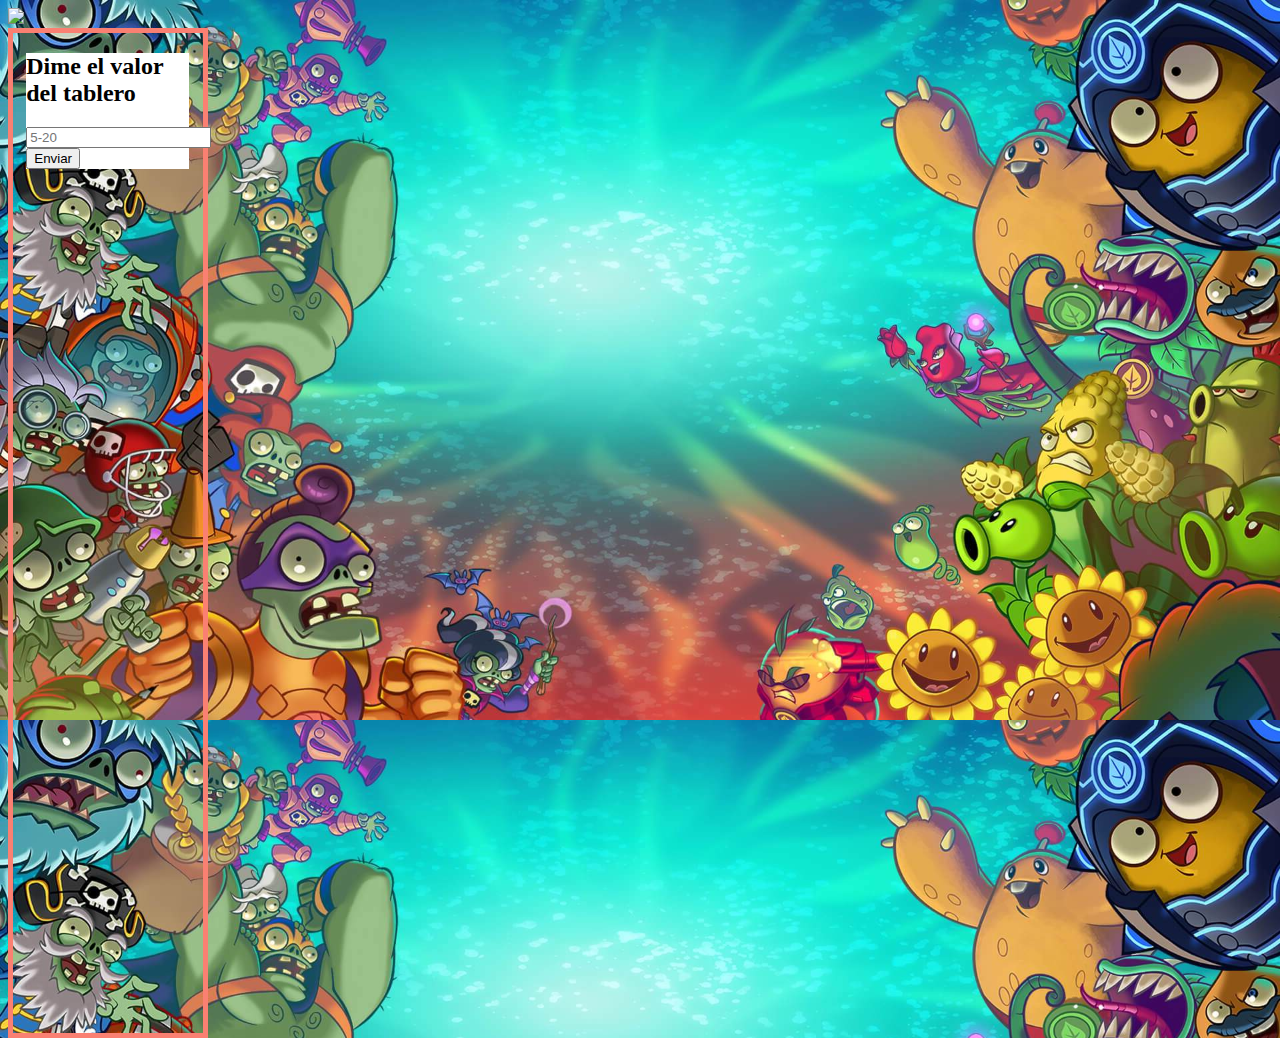
==== index.html @ 90922905 "AGM. añado todos los js con su script" ====
<!DOCTYPE html>
<html lang="en">
<head>
    <meta charset="UTF-8">
    <meta name="viewport" content="width=device-width, initial-scale=1.0">
    <title>Document</title>
    <link href="style.css" rel="stylesheet" type="text/css">
</head>
<body>
        <div id="imagenTitulo"> <img src="https://www.dafont.com/forum/attach/orig/8/5/8579.png">  </div>
        
        <div id="inputdiv"> 
            <div id="textdivinput">
                <h2 id="dimeelvalorh1"> Dime el valor del tablero</h2> 
                    <input type="text" value="" id="valorusuario" placeholder="5-20"> 
                    <input type="submit" value="Enviar" onclick="revisardato()" >
            </div>
        </div>

        <div id="gamediv"> 
            <div id="titulo"><h1> div del juego</h1></div>
            <div id="tabla"></div>
        </div>

        <div id="statsdiv"> 
            <h1 id="titulo2">div de los stats</h1> 
        </div>

    <script src="/js/Element.js"></script>
    <script src="/js/HElement/Estrella.js"></script>
    <script src="/js/HElement/Zombi.js"></script>
    <script src="/js/HElement/Recompensa.js"></script>
    <script src="/js/HElement/HRecompensa/DoblePunts.js"></script>
    <script src="/js/HElement/HRecompensa/MeitatZombis.js"></script>
    <script src="/js/HElement/HRecompensa/VidaExtra.js"></script>
    <script src="/js/start.js"></script>
</body>
</html>
---- style.css ----
#imagenTitulo{
    justify-content: center;
}

img{
    width:80%;
    justify-content: center;
}

#inputdiv{
    border: 5px solid salmon;
    height: 1000px;
    width: 15%;
    float: left;
}

#gamediv{
    border: 5px solid green;
    height: 1000px;
    width: 60%;
    float: left;
    padding-left: 20px;
}

#statsdiv{
    border: 5px solid aqua;
    height: 1000px;
    width: 20%;
    float: left;
}

#textdivinput{
    position: relative;
    margin-left: 7%;
    margin-right: 7%;
    background-color: white;
}



body{
    background-image: url(background.jpg);
    background-size: 100%;
}

#titulo{
    margin-left: 50%;
}

#titulo2{
    margin-left: 30%;
    background-color: white;
    width: 200px;
}

#tabla{
    
    margin:auto;
}
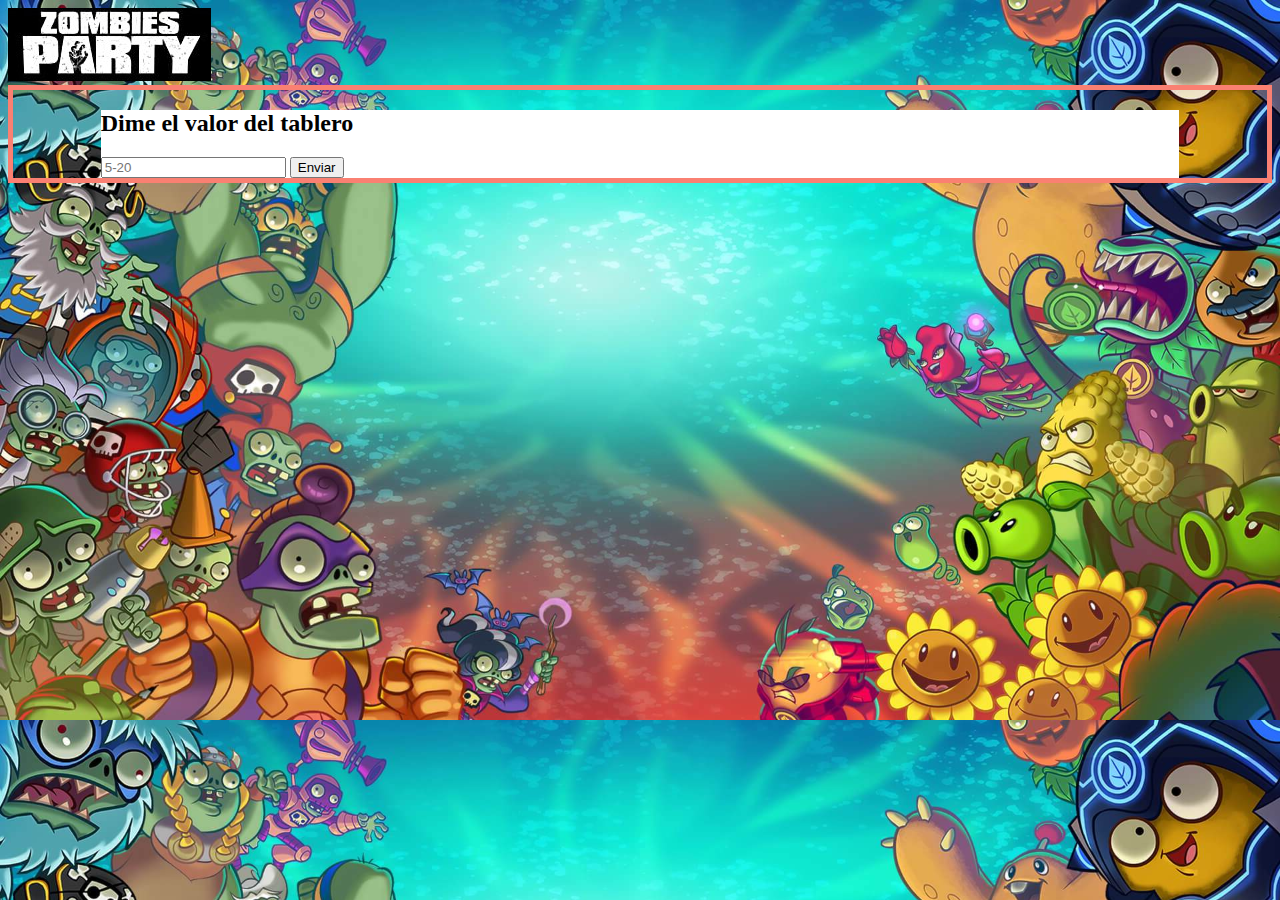
==== commit b1d6a403: "AGM. arreglando css" ====
--- a/index.html
+++ b/index.html
@@ -6,24 +6,38 @@
     <title>Document</title>
     <link href="style.css" rel="stylesheet" type="text/css">
 </head>
-<body>
-        <div id="imagenTitulo"> <img src="https://www.dafont.com/forum/attach/orig/8/5/8579.png">  </div>
-        
-        <div id="inputdiv"> 
-            <div id="textdivinput">
-                <h2 id="dimeelvalorh1"> Dime el valor del tablero</h2> 
-                    <input type="text" value="" id="valorusuario" placeholder="5-20"> 
-                    <input type="submit" value="Enviar" onclick="revisardato()" >
+<body src="">
+        <div id="imagenTitulo"> <img src="img/titulo.jpg">  </div>
+        <div id ="contenido">
+            <div id="inputdiv"> 
+                <div id="textdivinput">
+                    <h2 id="dimeelvalorh1"> Dime el valor del tablero</h2> 
+                        <input type="text" value="" id="valorusuario" placeholder="5-20"> 
+                        <input type="submit" value="Enviar" onclick="revisardato()" >
+                </div>
+                <div id="coordenadas">
+                    <div id="x">
+                        <a>X</a>
+                        <input type="text" value="" id="valorX" > 
+                    </div>
+                    <div id="y">
+                        <a>Y</a>
+                        <input type="text" value="" id="valorY" > 
+                    </div>
+                    <input type="submit" id ="botonCoord" value="Descubrir" onclick="coordenadas()" > 
+                    <input type="submit" id ="botonAband" value="Abandonar" onclick="abandonar()" > 
+
+                </div>
             </div>
-        </div>
 
-        <div id="gamediv"> 
-            <div id="titulo"><h1> div del juego</h1></div>
-            <div id="tabla"></div>
-        </div>
+            <div id="gamediv"> 
+                <div id="tabla"></div>
+            </div>
 
-        <div id="statsdiv"> 
-            <h1 id="titulo2">div de los stats</h1> 
+            <div id="statsdiv"> 
+                <h1 id="titulo2">div de los stats</h1> 
+                <div id="stats"></div>
+            </div>
         </div>
 
     <script src="/js/Element.js"></script>
@@ -33,6 +47,7 @@
     <script src="/js/HElement/HRecompensa/DoblePunts.js"></script>
     <script src="/js/HElement/HRecompensa/MeitatZombis.js"></script>
     <script src="/js/HElement/HRecompensa/VidaExtra.js"></script>
-    <script src="/js/start.js"></script>
+    <script src="/js/partida.js"></script>
+    <script src="/js/main.js"></script>
 </body>
 </html>--- a/style.css
+++ b/style.css
@@ -1,32 +1,35 @@
 #imagenTitulo{
     justify-content: center;
+    
 }
 
-img{
-    width:80%;
-    justify-content: center;
+
+#contenido{
+    display:flex;
+    max-height: 1000px;
 }
 
 #inputdiv{
+    flex-grow: 1;
     border: 5px solid salmon;
-    height: 1000px;
-    width: 15%;
-    float: left;
+    height: 100%;
+    
+
 }
 
 #gamediv{
+    flex-grow: 6;
     border: 5px solid green;
-    height: 1000px;
-    width: 60%;
-    float: left;
-    padding-left: 20px;
+    height: 100%;
+
 }
 
 #statsdiv{
+    flex-grow: 1;
     border: 5px solid aqua;
-    height: 1000px;
-    width: 20%;
-    float: left;
+    height: 100%;
+    
+
 }
 
 #textdivinput{
@@ -41,10 +44,12 @@
 body{
     background-image: url(background.jpg);
     background-size: 100%;
+    position:relative;
 }
 
-#titulo{
+#tituloJuego{
     margin-left: 50%;
+
 }
 
 #titulo2{
@@ -53,8 +58,38 @@
     width: 200px;
 }
 
+
+
 #tabla{
-    
+    height: auto;
+    max-width: 750px;
+    display:flex;
     margin:auto;
+    text-align: center;
+    padding:20px;
 }
 
+#taulaGeneral{
+    flex-direction: column;
+    display:flex;
+}
+
+#fila{
+    display:flex;
+    flex: 1 1 0;
+}
+
+.casilla{
+    flex: 1 1 0;
+    /*
+    Es lo mismo que flex-grow: 1 flex-shrink: 1 y flex-basis: 0
+    Si uno de los items tuviera grow 2 ocuparía el doble que los demás
+    basis es para decirle cuánto de su propio tamaño debe tener en cuenta para repartir el espacio con los otros items dentro del display flex
+    */
+}
+
+/*Solo afecta a los elementos marcados como img dentro de casilla*/
+.casilla > img{
+    width:90%; 
+    max-height:90%;  
+}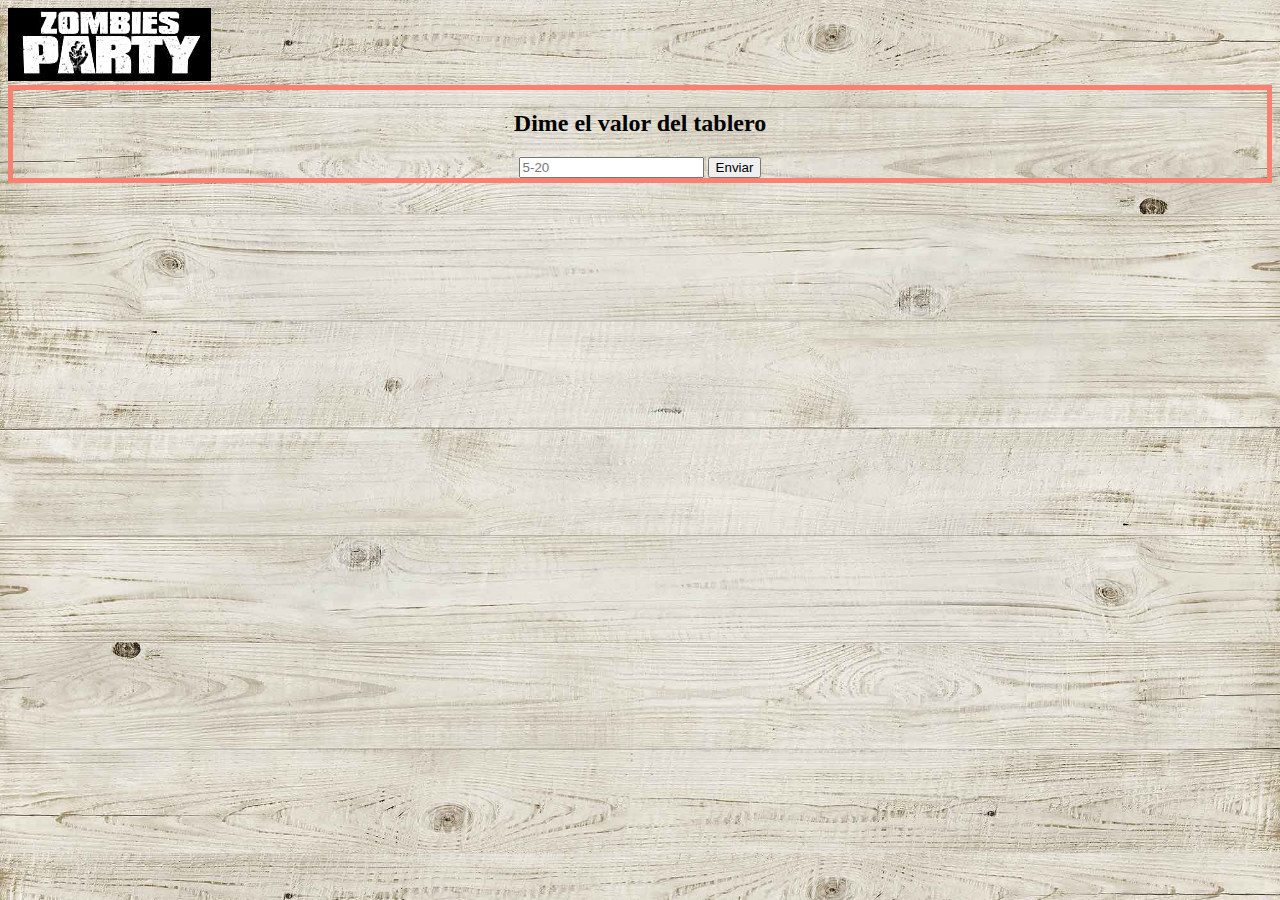
==== commit 16a6729c: "AGM. arreglo ultimo de css" ====
--- a/index.html
+++ b/index.html
@@ -16,6 +16,7 @@
                         <input type="submit" value="Enviar" onclick="revisardato()" >
                 </div>
                 <div id="coordenadas">
+                    <h2>Coordenadas</h2>
                     <div id="x">
                         <a>X</a>
                         <input type="text" value="" id="valorX" > 
@@ -25,7 +26,7 @@
                         <input type="text" value="" id="valorY" > 
                     </div>
                     <input type="submit" id ="botonCoord" value="Descubrir" onclick="coordenadas()" > 
-                    <input type="submit" id ="botonAband" value="Abandonar" onclick="abandonar()" > 
+                    <input type="submit" id ="botonAband" value="Abandonar" onclick="partida.abandonar()" > 
 
                 </div>
             </div>
@@ -35,7 +36,6 @@
             </div>
 
             <div id="statsdiv"> 
-                <h1 id="titulo2">div de los stats</h1> 
                 <div id="stats"></div>
             </div>
         </div>
--- a/style.css
+++ b/style.css
@@ -1,5 +1,6 @@
 #imagenTitulo{
     justify-content: center;
+    
     
 }
 
@@ -7,6 +8,7 @@
 #contenido{
     display:flex;
     max-height: 1000px;
+    text-align: center;
 }
 
 #inputdiv{
@@ -36,15 +38,15 @@
     position: relative;
     margin-left: 7%;
     margin-right: 7%;
-    background-color: white;
+    
 }
 
 
 
 body{
-    background-image: url(background.jpg);
+    background-image: url(/img/background.png);
     background-size: 100%;
-    position:relative;
+    
 }
 
 #tituloJuego{
@@ -54,7 +56,7 @@
 
 #titulo2{
     margin-left: 30%;
-    background-color: white;
+    
     width: 200px;
 }
 
